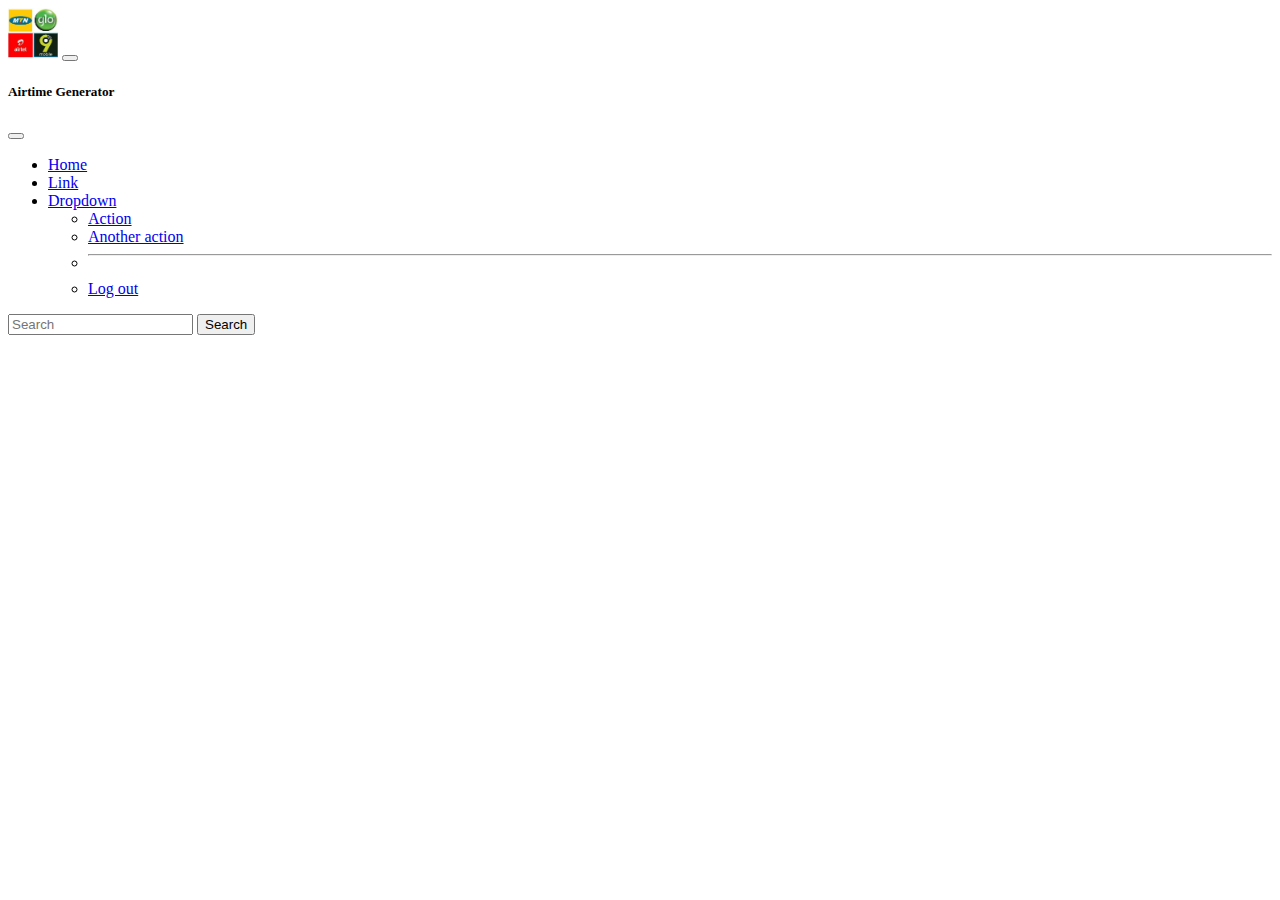
==== dashboard.html @ 3f76cbe3 "added navbar to the dashboard page" ====
<!DOCTYPE html>
<html lang="en">
  <head>
    <meta charset="UTF-8" />
    <meta name="viewport" content="width=device-width, initial-scale=1.0" />
    <title>Airtime Generator | dashboard</title>
    <link rel="shortcut icon" href="Mobile-Network logo.jpg" type="image/x-icon">
    <link rel="stylesheet" href="dashboard.css" />
    <link
      href="https://cdn.jsdelivr.net/npm/bootstrap@5.3.1/dist/css/bootstrap.min.css"
      rel="stylesheet"
      integrity="sha384-4bw+/aepP/YC94hEpVNVgiZdgIC5+VKNBQNGCHeKRQN+PtmoHDEXuppvnDJzQIu9"
      crossorigin="anonymous"
    />
  </head>
  <body>
    <main>
        <!-- navbar starts here -->
    <nav class="navbar bg-primary fixed-top data-bs-theme= dark">
        <div class="container-fluid">
          <a class="navbar-brand" href="#"><img  class="logo" src="Mobile-Network logo.jpg" alt=""></a>
          <button class="navbar-toggler" type="button" data-bs-toggle="offcanvas" data-bs-target="#offcanvasNavbar" aria-controls="offcanvasNavbar" aria-label="Toggle navigation">
            <span class="navbar-toggler-icon"></span>
          </button>
          <div class="offcanvas offcanvas-end" tabindex="-1" id="offcanvasNavbar" aria-labelledby="offcanvasNavbarLabel">
            <div class="offcanvas-header">
              <h5 class="offcanvas-title" id="offcanvasNavbarLabel">Airtime Generator</h5>
              <button type="button" class="btn-close" data-bs-dismiss="offcanvas" aria-label="Close"></button>
            </div>
            <div class="offcanvas-body ">
              <ul class="navbar-nav justify-content-end flex-grow-1 pe-3">
                <li class="nav-item">
                  <a class="nav-link active" aria-current="page" href="#">Home</a>
                </li>
                <li class="nav-item">
                  <a class="nav-link" href="#">Link</a>
                </li>
                <li class="nav-item dropdown">
                  <a class="nav-link dropdown-toggle" href="#" role="button" data-bs-toggle="dropdown" aria-expanded="false">
                    Dropdown
                  </a>
                  <ul class="dropdown-menu">
                    <li><a class="dropdown-item" href="#">Action</a></li>
                    <li><a class="dropdown-item" href="#">Another action</a></li>
                    <li>
                      <hr class="dropdown-divider">
                    </li>
                    <li><a class="dropdown-item" href="signin.html">Log out</a></li>
                  </ul>
                </li>
              </ul>
              <form class="d-flex mt-3" role="search">
                <input class="form-control me-2" type="search" placeholder="Search" aria-label="Search">
                <button class="btn btn-outline-success" type="submit">Search</button>
              </form>
            </div>
          </div>
        </div>
      </nav>
      <!-- navbar ends here -->
    </main>



    <script src="dasboard.js"></script>
    <script
      src="https://cdn.jsdelivr.net/npm/bootstrap@5.3.1/dist/js/bootstrap.bundle.min.js"
      integrity="sha384-HwwvtgBNo3bZJJLYd8oVXjrBZt8cqVSpeBNS5n7C8IVInixGAoxmnlMuBnhbgrkm"
      crossorigin="anonymous"
    ></script>
  </body>
</html>
---- dashboard.css ----
.logo{
    width: 50px;
    height: 50px;
}
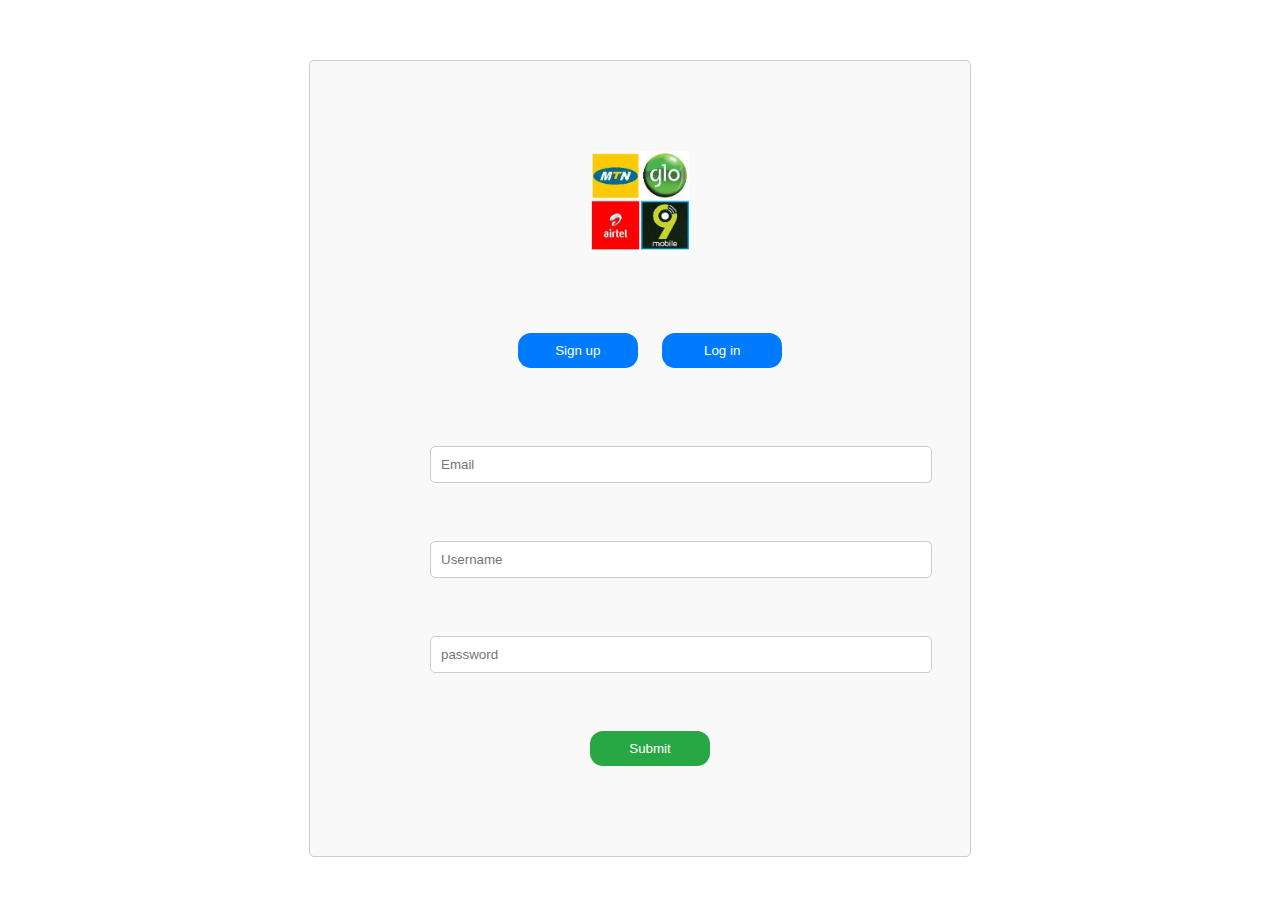
==== commit 4adf6038: "load airtime function completed" ====
--- a/dashboard.html
+++ b/dashboard.html
@@ -58,6 +58,33 @@
         </div>
       </nav>
       <!-- navbar ends here -->
+
+      <!-- dashboard content begins here -->
+      <div class="dashCont">
+        <div id="dashboardContainer">
+            <p id="welcome"></p>
+            <select name="" id="netWork">
+                <option selected disabled value="none">Select Network Provider</option>
+                <option value="mtn">MTN</option>
+                <option value="glo">GLO</option>
+                <option value="airtel">AIRTEL</option>
+                <option value="9mobile">9MOBILE</option>
+            </select><br>
+            <select name="" id="amount">
+                <option selected disabled value="empty">Choose Airtime Amount</option>
+                <option value="100">100</option>
+                <option value="200">200</option>
+                <option value="500">500</option>
+                <option value="1000">1000</option>
+            </select><br>
+            <h4>Pin Appears here</h4>
+            <input type="text" id="airtimeGenerated" value=""><br>
+            <button id="btn-1" onclick="generateAirtime()">Generate Airtime</button>
+            <h2>Recharge Airtime</h2>
+            <input id="recharge" type="text"><br>
+            <button id="btn-2" onclick="loadAirtime()">Recharge Airtime</button>
+          </div>
+      </div>
     </main>
 
 
--- a/dashboard.css
+++ b/dashboard.css
@@ -1,4 +1,76 @@
+  /* Basic styling */
+  body {
+    font-family: Arial, sans-serif;
+    background-color: #f4f4f4;
+}
+
+.dashCont {
+    max-width: 600px;
+    margin: 50px auto;
+    padding: 20px;
+    margin-top: 100px;
+    background-color: #fff;
+    border-radius: 5px;
+    box-shadow: 0px 0px 10px rgba(0, 0, 0, 0.1);
+}
 .logo{
     width: 50px;
     height: 50px;
-}+}
+
+#dashboardContainer{
+    max-width: 600px;
+    margin: 0 auto;
+    margin-top: 0px;
+    margin-left: 0px;
+}
+
+#welcome {
+    padding: 10px;
+    font-family: 'Segoe UI', Tahoma, Geneva, Verdana, sans-serif;
+    font-size: 13px;
+    font-weight: 600;
+    margin-bottom: 15px;
+  }
+
+
+
+/* h1, h2, h4 {
+    margin-bottom: 15px;
+} */
+
+select, input {
+    display: block;
+    width: 100%;
+    padding: 10px;
+    margin-bottom: 15px;
+    border: 1px solid #ccc;
+    border-radius: 3px;
+}
+
+button:hover {
+    background-color: #0056b3;
+}
+
+/* Center align the button */
+#btn-1, #btn-2 {
+    margin: 0 auto;
+    background-color: #007bff;
+    color: #fff;
+    border: none;
+    cursor: pointer;
+    box-shadow: 0px 2px 4px rgba(0, 0, 0, 0.1);
+    display: block;
+    width: 100%;
+    padding: 10px;
+    margin-bottom: 15px;
+    border: 1px solid #ccc;
+    border-radius: 3px;
+}
+
+/* Center the main content */
+@media screen and (max-width: 768px) {
+    main {
+        margin: 20px auto;
+    }
+}
